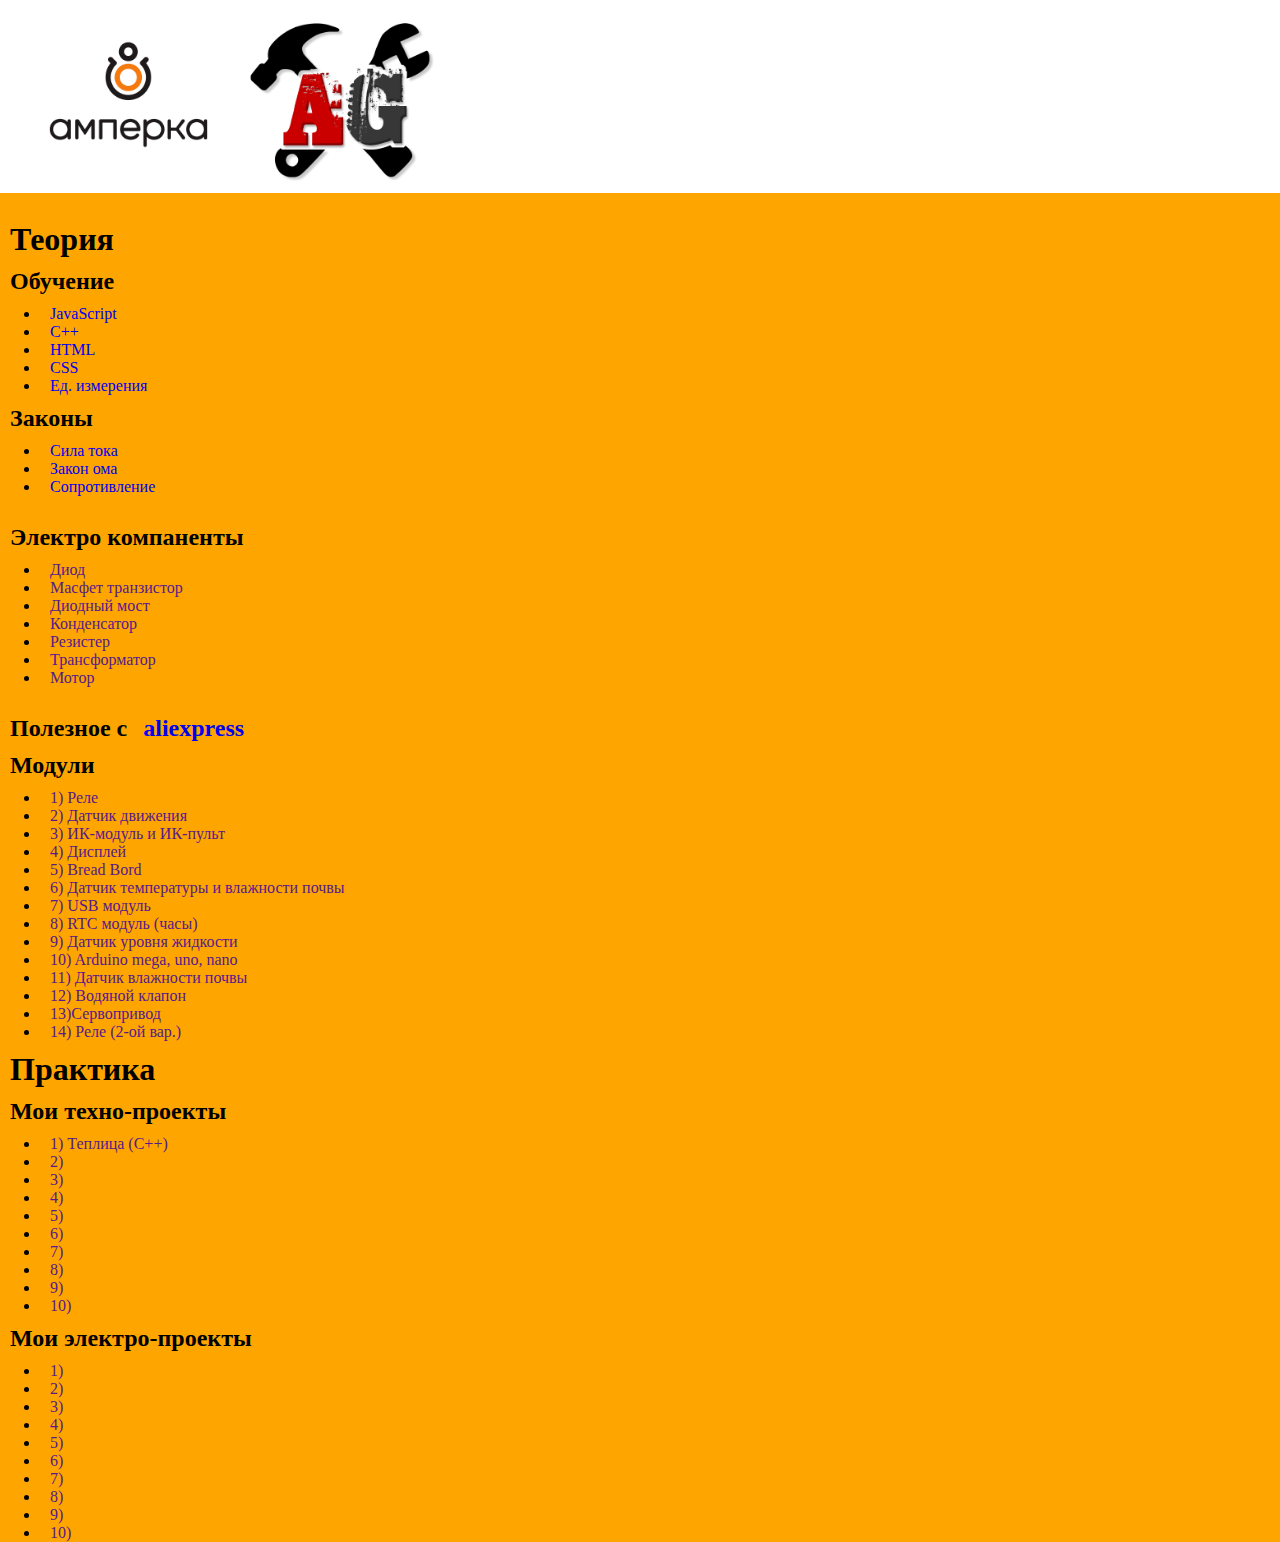
==== index.html @ 91a314d5 "Редактированы файлы" ====
<!DOCTYPE html>
<html lang="en">
<head>
	<link rel="stylesheet" href="css/img.css">
	<link rel="stylesheet" href="css/body.css">
	<link rel="stylesheet" href="css/text.css">
	<link rel="stylesheet" href="css/main.css">
	<meta charset="UTF-8">
	<title>Vasily X</title>
</head>
<body>
	<div class="topnav">
		<a href="https://m.youtube.com/channel/UCVDLIA8C13oBdzcidKrHocA/playlists"> <img src="" alt=""> </a> <!--Мой логотип-->

		<a href="https://amperka.ru/">  <img src="photo/Amperka1.png" alt="Amperka">  </a> <!--Лого. амперки-->

		<a href="https://alexgyver.ru/">  <img src="photo/AlexGyver1.png" alt="AlexGyver">  </a> <!--Лого. AG-->
	</div>
	


	<img src="" alt=""> <!--Теория-->
	<h1>Теория</h1>


	<h2>Обучение</h2>
	<ul>
		<li> <a href="html/Обучение/JavaScript/JavaScript.html">JavaScript</a> </li>
		<li> <a href="html/Обучение/C++/C++.html">C++</a> </li>
		<li> <a href="html/Обучение/HTML/HTML.html">HTML</a> </li>
		<li> <a href="html/Обучение/CSS/CSS.html">CSS</a> </li>
		<li> <a href="html/Обучение/Ед. измерения/Ед. измерения.html">Ед. измерения</a> </li>
	</ul>



	<h2>Законы</h2>
	<ul>
		<li> <a href="html/Законы/Сила тока/Сила тока.html">Сила тока</a> </li>
		<li> <a href="html/Законы/Закон ома/Закон ома.html">Закон ома</a> </li>
		<li> <a href="html/Законы/Сопротивление/Сопротивление.html">Сопротивление</a> </li>
		<a href=""></a>
		<a href=""></a>
		<a href=""></a>
		<a href=""></a>
		<a href=""></a>
		<a href=""></a>
		<a href=""></a>
	</ul>



	<h2>Электро компаненты</h2>
	<ul>
		<li> <a href="">Диод</a> </li>
		<li> <a href="">Масфет транзистор</a> </li>
		<li> <a href="">Диодный мост</a> </li>
		<li> <a href="">Конденсатор</a> </li>
		<li> <a href="">Резистер</a> </li>
		<li> <a href="">Трансформатор</a> </li>
		<li> <a href="">Мотор</a> </li>
		<a href=""></a>
	</ul>



	<h2>Полезное с <a href="https://aliexpress.com">aliexpress</a></h2>

	<h2>Модули</h2>
	<ul>
		<li> <a href=""> 1) Реле </a> </li>
		<li> <a href=""> 2) Датчик движения </a> </li>
		<li> <a href=""> 3) ИК-модуль и ИК-пульт </a> </li>
		<li> <a href=""> 4) Дисплей </a> </li>
		<li> <a href=""> 5) Bread Bord </a> </li>
		<li> <a href=""> 6) Датчик температуры и влажности почвы </a> </li>
		<li> <a href=""> 7) USB модуль </a> </li>
		<li> <a href=""> 8) RTC модуль (часы) </a> </li>
		<li> <a href=""> 9) Датчик уровня жидкости </a> </li>
		<li> <a href=""> 10) Arduino mega, uno, nano </a> </li>
		<li> <a href=""> 11) Датчик влажности почвы </a> </li>
		<li> <a href=""> 12) Водяной клапон </a> </li>
		<li> <a href=""> 13)Сервопривод </a> </li>
		<li> <a href=""> 14) Реле (2-ой вар.) </a> </li>
	</ul>


	<h1>Практика</h1>


	<h2>Мои техно-проекты</h2>
	<ul>
		<li> <a href=""> 1) Теплица (C++)</a> </li>
		<li> <a href=""> 2) </a> </li>
		<li> <a href=""> 3) </a> </li>
		<li> <a href=""> 4) </a> </li>
		<li> <a href=""> 5) </a> </li>
		<li> <a href=""> 6) </a> </li>
		<li> <a href=""> 7) </a> </li>
		<li> <a href=""> 8) </a> </li>
		<li> <a href=""> 9) </a> </li>
		<li> <a href=""> 10) </a> </li>
	</ul>



	<h2>Мои электро-проекты</h2>
	<ul>
		<li> <a href=""> 1) </a> </li>
		<li> <a href=""> 2) </a> </li>
		<li> <a href=""> 3) </a> </li>
		<li> <a href=""> 4) </a> </li>
		<li> <a href=""> 5) </a> </li>
		<li> <a href=""> 6) </a> </li>
		<li> <a href=""> 7) </a> </li>
		<li> <a href=""> 8) </a> </li>
		<li> <a href=""> 9) </a> </li>
		<li> <a href=""> 10) </a> </li>
	</ul>

</body>
</html>
---- css/img.css ----
* {
	margin: 0;
	
}

img {
width: 5cm;
height: auto;
}

.topnav {
	background-color: white;
	margin: 0;
}
---- css/body.css ----
body {
	background-color: orange;
}
---- css/text.css ----
h1, h2, p, a {
	margin: 10px;
}

p {
	font-size: 25px;
}

a {
	text-decoration: none;
}
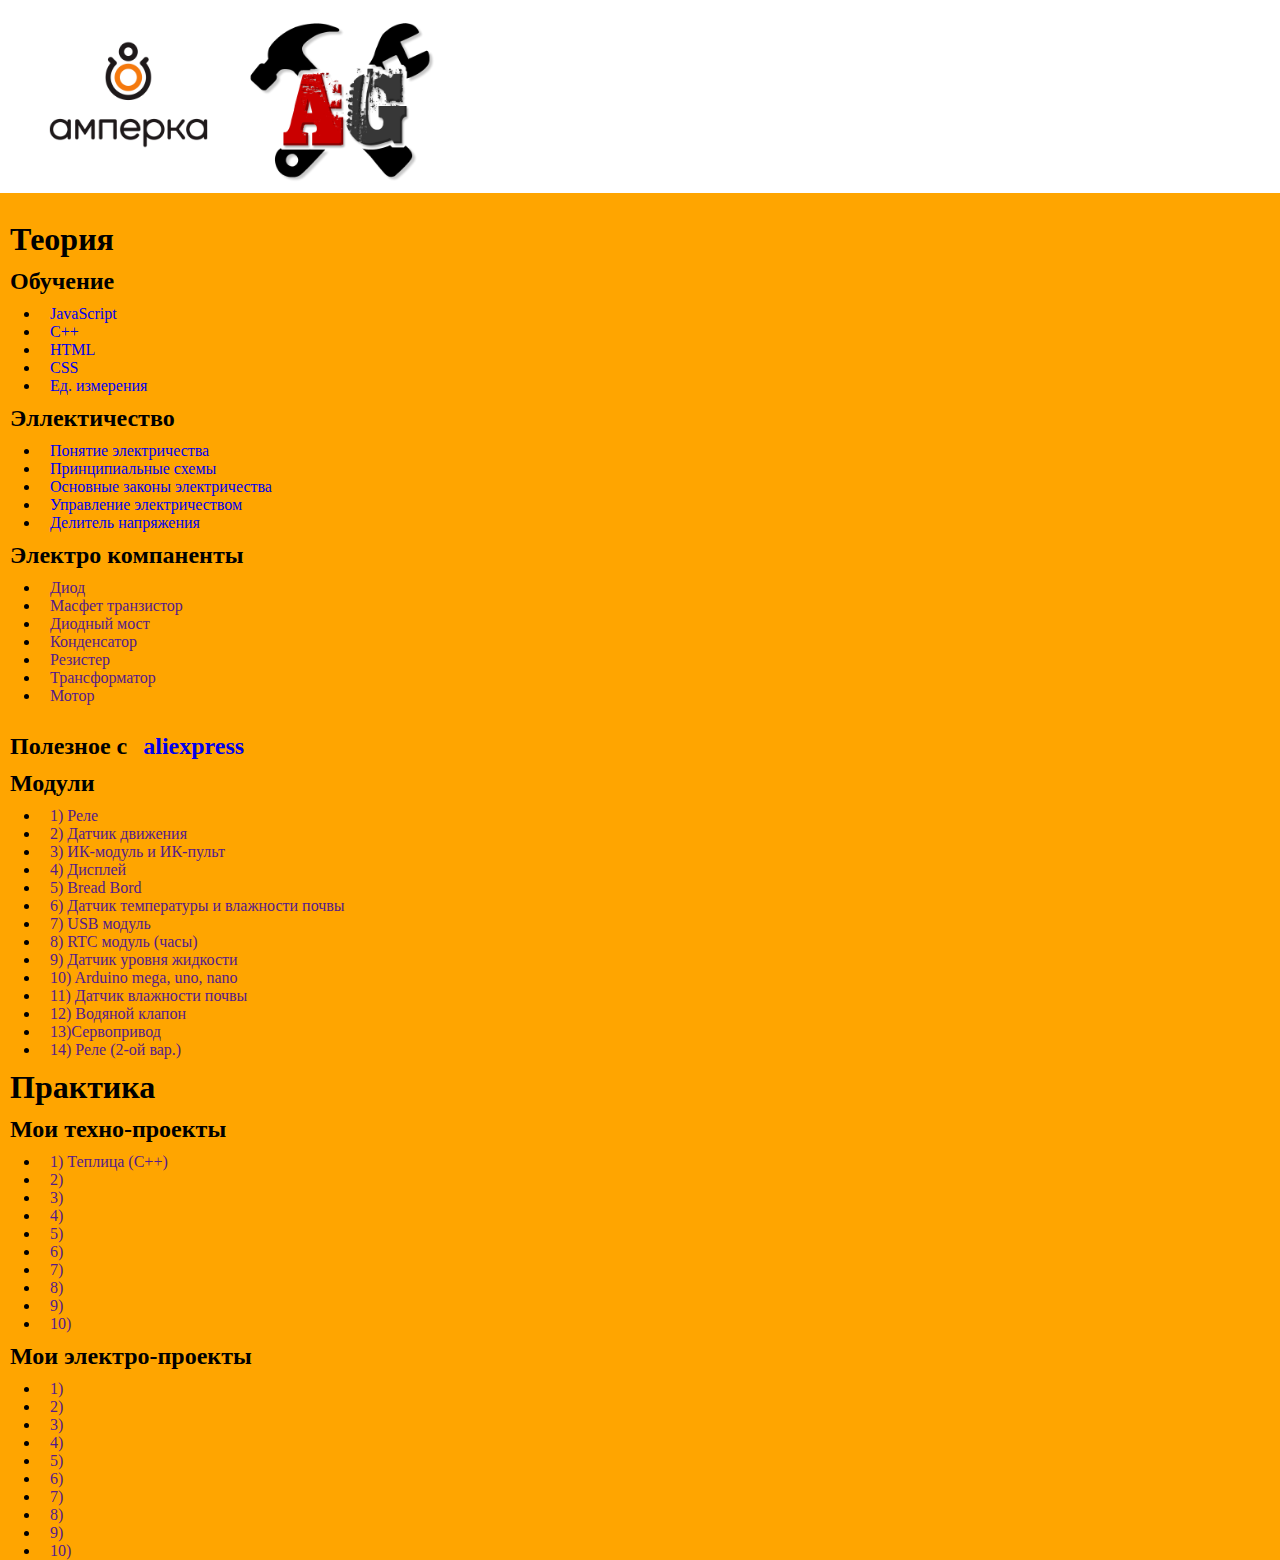
==== commit 1e500925: "Редактированы файлы" ====
--- a/index.html
+++ b/index.html
@@ -34,18 +34,13 @@
 
 
 
-	<h2>Законы</h2>
+	<h2>Эллектичество</h2>
 	<ul>
-		<li> <a href="html/Законы/Сила тока/Сила тока.html">Сила тока</a> </li>
-		<li> <a href="html/Законы/Закон ома/Закон ома.html">Закон ома</a> </li>
-		<li> <a href="html/Законы/Сопротивление/Сопротивление.html">Сопротивление</a> </li>
-		<a href=""></a>
-		<a href=""></a>
-		<a href=""></a>
-		<a href=""></a>
-		<a href=""></a>
-		<a href=""></a>
-		<a href=""></a>
+		<li> <a href="http://wiki.amperka.ru/%D0%BA%D0%BE%D0%BD%D1%81%D0%BF%D0%B5%D0%BA%D1%82-arduino:%D0%BF%D0%BE%D0%BD%D1%8F%D1%82%D0%B8%D0%B5-%D1%8D%D0%BB%D0%B5%D0%BA%D1%82%D1%80%D0%B8%D1%87%D0%B5%D1%81%D1%82%D0%B2%D0%B0">Понятие электричества</a> </li>
+		<li> <a href="http://wiki.amperka.ru/%D0%BA%D0%BE%D0%BD%D1%81%D0%BF%D0%B5%D0%BA%D1%82-arduino:%D0%BF%D1%80%D0%B8%D0%BD%D1%86%D0%B8%D0%BF%D0%B8%D0%B0%D0%BB%D1%8C%D0%BD%D1%8B%D0%B5-%D1%81%D1%85%D0%B5%D0%BC%D1%8B">Принципиальные схемы</a> </li>
+		<li> <a href="http://wiki.amperka.ru/%D0%BA%D0%BE%D0%BD%D1%81%D0%BF%D0%B5%D0%BA%D1%82-arduino:%D0%BE%D1%81%D0%BD%D0%BE%D0%B2%D0%BD%D1%8B%D0%B5-%D0%B7%D0%B0%D0%BA%D0%BE%D0%BD%D1%8B-%D1%8D%D0%BB%D0%B5%D0%BA%D1%82%D1%80%D0%B8%D1%87%D0%B5%D1%81%D1%82%D0%B2%D0%B0">Основные законы электричества</a> </li>
+		<li> <a href="http://wiki.amperka.ru/%D0%BA%D0%BE%D0%BD%D1%81%D0%BF%D0%B5%D0%BA%D1%82-arduino:%D1%83%D0%BF%D1%80%D0%B0%D0%B2%D0%BB%D0%B5%D0%BD%D0%B8%D0%B5-%D1%8D%D0%BB%D0%B5%D0%BA%D1%82%D1%80%D0%B8%D1%87%D0%B5%D1%81%D1%82%D0%B2%D0%BE%D0%BC">Управление электричеством</a> </li>
+		<li> <a href="http://wiki.amperka.ru/%D0%BA%D0%BE%D0%BD%D1%81%D0%BF%D0%B5%D0%BA%D1%82-arduino:%D0%B4%D0%B5%D0%BB%D0%B8%D1%82%D0%B5%D0%BB%D1%8C-%D0%BD%D0%B0%D0%BF%D1%80%D1%8F%D0%B6%D0%B5%D0%BD%D0%B8%D1%8F">Делитель напряжения</a> </li>
 	</ul>
 
 
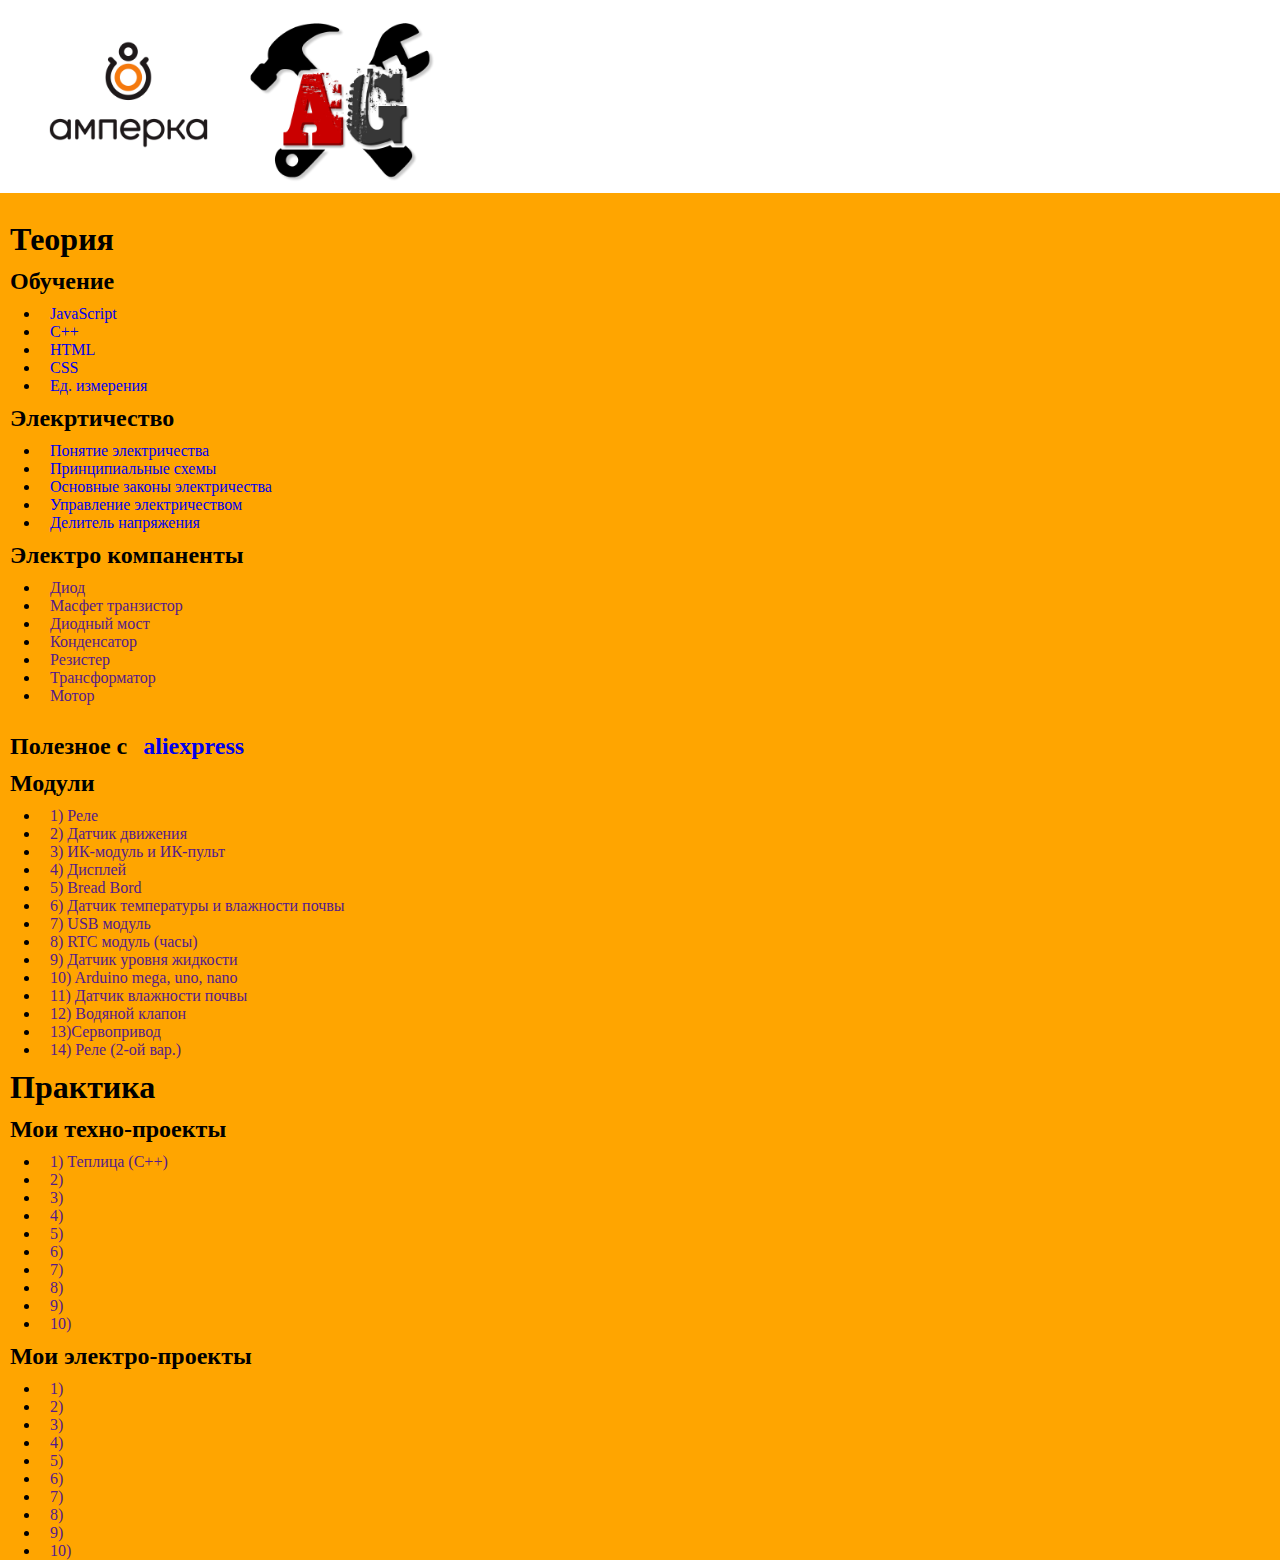
==== commit 1619d292: "Редактированы файлы" ====
--- a/index.html
+++ b/index.html
@@ -34,7 +34,7 @@
 
 
 
-	<h2>Эллектичество</h2>
+	<h2>Элекртичество</h2>
 	<ul>
 		<li> <a href="http://wiki.amperka.ru/%D0%BA%D0%BE%D0%BD%D1%81%D0%BF%D0%B5%D0%BA%D1%82-arduino:%D0%BF%D0%BE%D0%BD%D1%8F%D1%82%D0%B8%D0%B5-%D1%8D%D0%BB%D0%B5%D0%BA%D1%82%D1%80%D0%B8%D1%87%D0%B5%D1%81%D1%82%D0%B2%D0%B0">Понятие электричества</a> </li>
 		<li> <a href="http://wiki.amperka.ru/%D0%BA%D0%BE%D0%BD%D1%81%D0%BF%D0%B5%D0%BA%D1%82-arduino:%D0%BF%D1%80%D0%B8%D0%BD%D1%86%D0%B8%D0%BF%D0%B8%D0%B0%D0%BB%D1%8C%D0%BD%D1%8B%D0%B5-%D1%81%D1%85%D0%B5%D0%BC%D1%8B">Принципиальные схемы</a> </li>
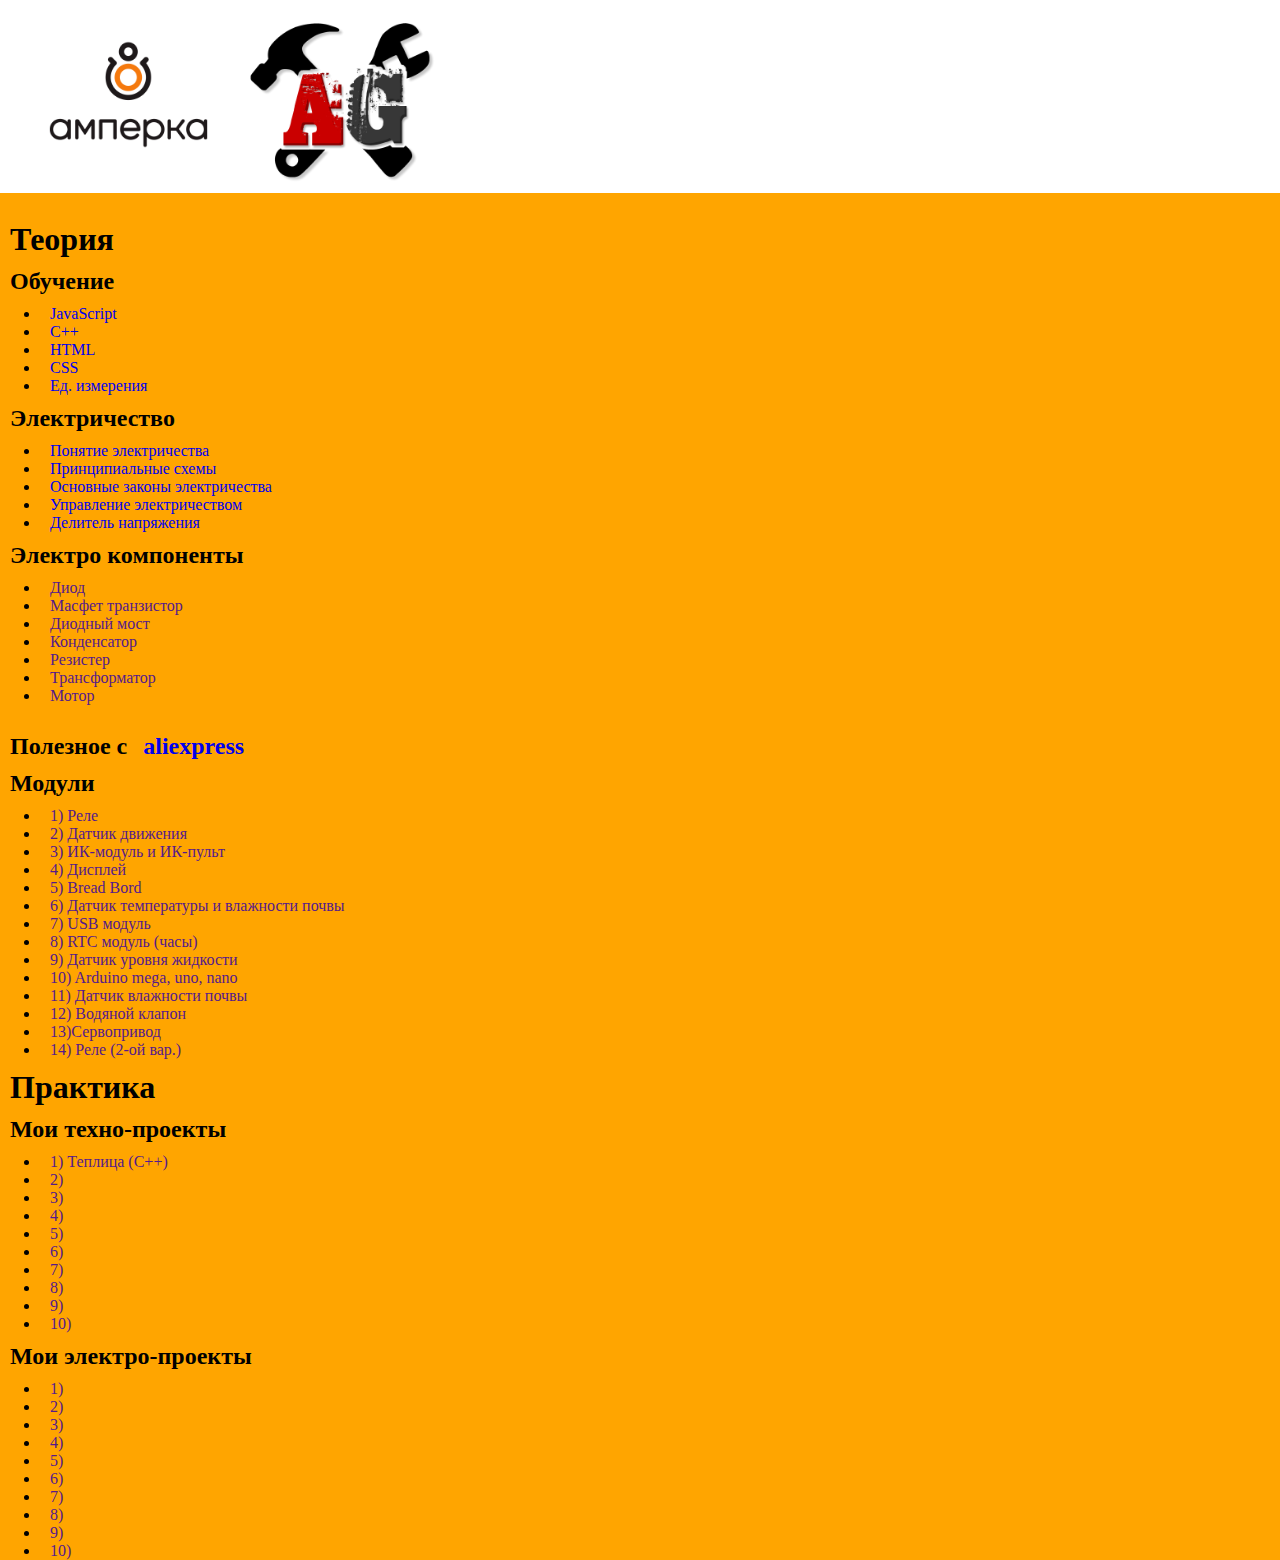
==== commit e47230d1: "Редактированы файлы" ====
--- a/index.html
+++ b/index.html
@@ -34,7 +34,7 @@
 
 
 
-	<h2>Элекртичество</h2>
+	<h2>Электричество</h2>
 	<ul>
 		<li> <a href="http://wiki.amperka.ru/%D0%BA%D0%BE%D0%BD%D1%81%D0%BF%D0%B5%D0%BA%D1%82-arduino:%D0%BF%D0%BE%D0%BD%D1%8F%D1%82%D0%B8%D0%B5-%D1%8D%D0%BB%D0%B5%D0%BA%D1%82%D1%80%D0%B8%D1%87%D0%B5%D1%81%D1%82%D0%B2%D0%B0">Понятие электричества</a> </li>
 		<li> <a href="http://wiki.amperka.ru/%D0%BA%D0%BE%D0%BD%D1%81%D0%BF%D0%B5%D0%BA%D1%82-arduino:%D0%BF%D1%80%D0%B8%D0%BD%D1%86%D0%B8%D0%BF%D0%B8%D0%B0%D0%BB%D1%8C%D0%BD%D1%8B%D0%B5-%D1%81%D1%85%D0%B5%D0%BC%D1%8B">Принципиальные схемы</a> </li>
@@ -45,7 +45,7 @@
 
 
 
-	<h2>Электро компаненты</h2>
+	<h2>Электро компоненты</h2>
 	<ul>
 		<li> <a href="">Диод</a> </li>
 		<li> <a href="">Масфет транзистор</a> </li>
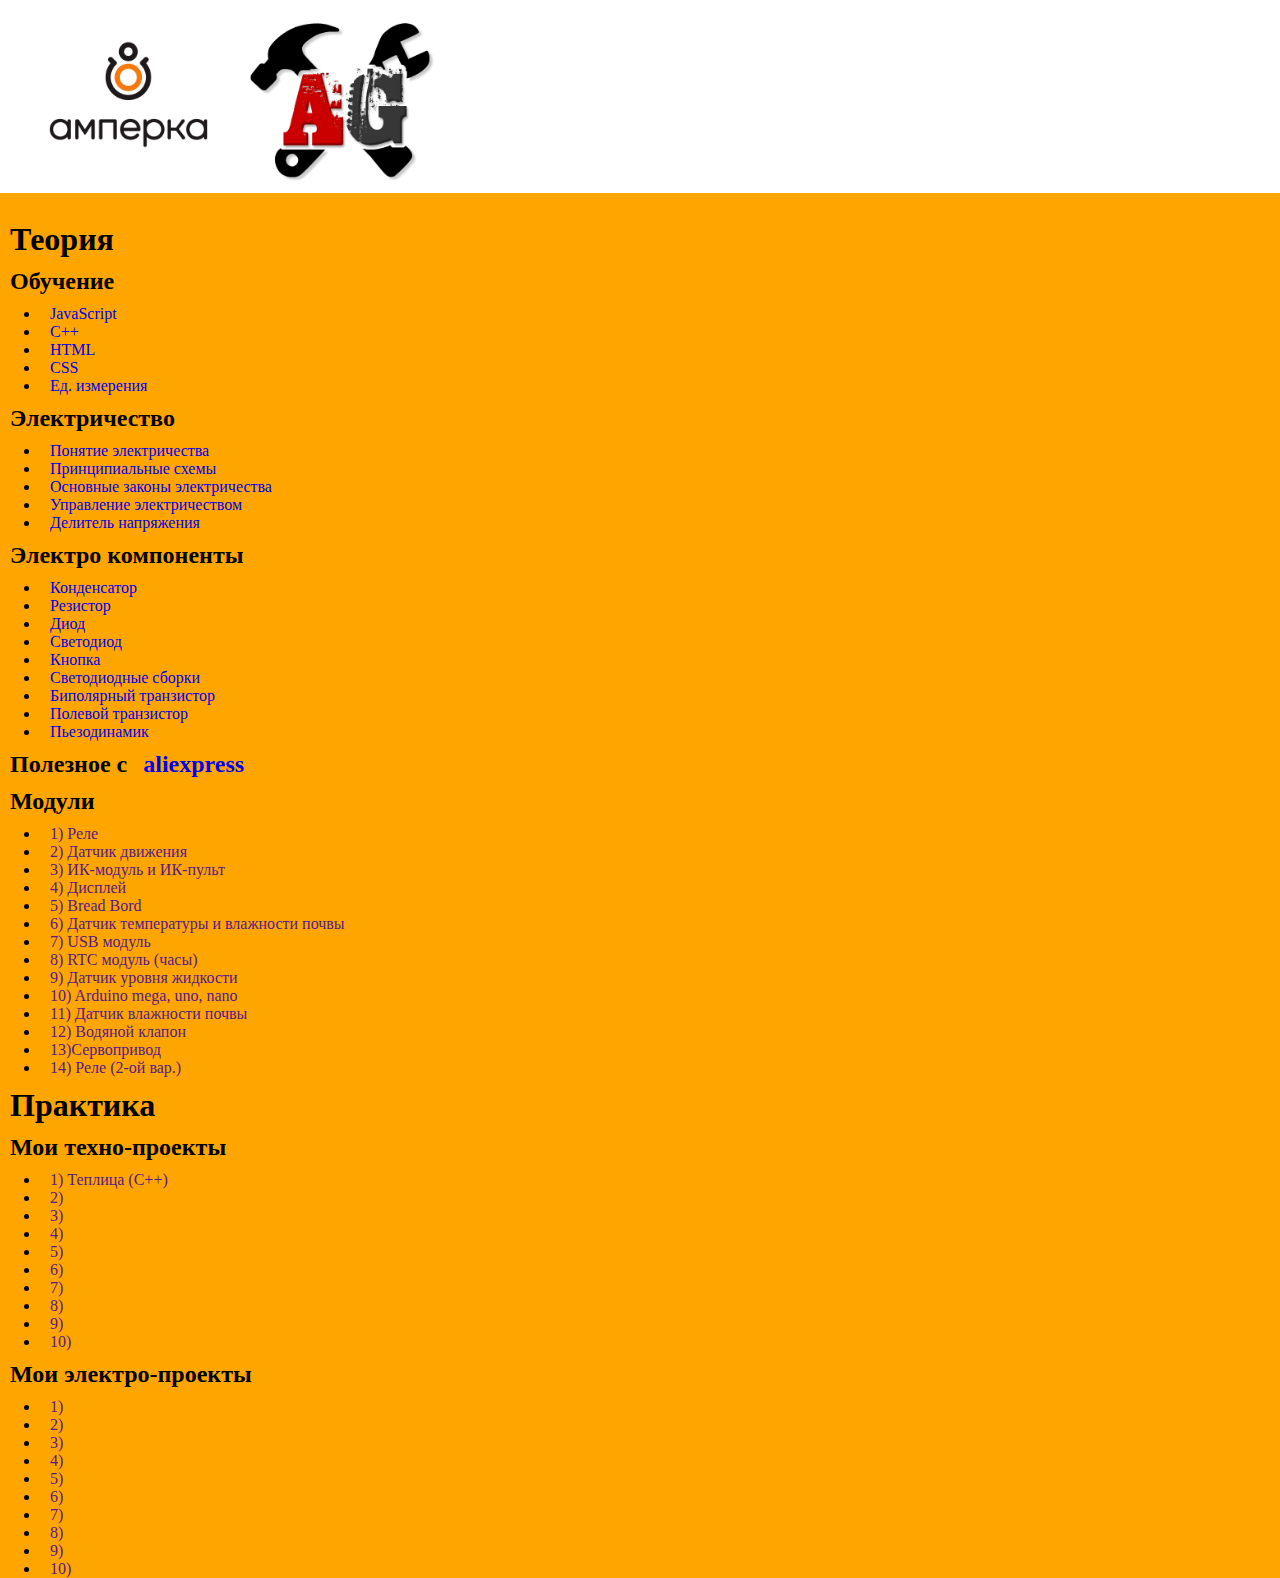
==== commit 120c6235: "Редактированы файлы" ====
--- a/index.html
+++ b/index.html
@@ -47,14 +47,16 @@
 
 	<h2>Электро компоненты</h2>
 	<ul>
-		<li> <a href="">Диод</a> </li>
-		<li> <a href="">Масфет транзистор</a> </li>
-		<li> <a href="">Диодный мост</a> </li>
-		<li> <a href="">Конденсатор</a> </li>
-		<li> <a href="">Резистер</a> </li>
-		<li> <a href="">Трансформатор</a> </li>
-		<li> <a href="">Мотор</a> </li>
-		<a href=""></a>
+		<li> <a href="http://wiki.amperka.ru/%D0%BA%D0%BE%D0%BD%D1%81%D0%BF%D0%B5%D0%BA%D1%82-arduino:%D0%BA%D0%BE%D0%BD%D0%B4%D0%B5%D0%BD%D1%81%D0%B0%D1%82%D0%BE%D1%80">Конденсатор</a> </li>
+		<li> <a href="http://wiki.amperka.ru/%D0%BA%D0%BE%D0%BD%D1%81%D0%BF%D0%B5%D0%BA%D1%82-arduino:%D1%80%D0%B5%D0%B7%D0%B8%D1%81%D1%82%D0%BE%D1%80">Резистор</a> </li>
+		<li> <a href="http://wiki.amperka.ru/%D0%BA%D0%BE%D0%BD%D1%81%D0%BF%D0%B5%D0%BA%D1%82-arduino:%D0%B4%D0%B8%D0%BE%D0%B4">Диод</a> </li>
+		<li> <a href="http://wiki.amperka.ru/%D0%BA%D0%BE%D0%BD%D1%81%D0%BF%D0%B5%D0%BA%D1%82-arduino:%D1%81%D0%B2%D0%B5%D1%82%D0%BE%D0%B4%D0%B8%D0%BE%D0%B4">Светодиод</a> </li>
+		<li> <a href="http://wiki.amperka.ru/%D0%BA%D0%BE%D0%BD%D1%81%D0%BF%D0%B5%D0%BA%D1%82-arduino:%D0%BA%D0%BD%D0%BE%D0%BF%D0%BA%D0%B0">Кнопка</a> </li>
+		<li> <a href="http://wiki.amperka.ru/%D0%BA%D0%BE%D0%BD%D1%81%D0%BF%D0%B5%D0%BA%D1%82-arduino:%D1%81%D0%B2%D0%B5%D1%82%D0%BE%D0%B4%D0%B8%D0%BE%D0%B4%D0%BD%D1%8B%D0%B5-%D1%81%D0%B1%D0%BE%D1%80%D0%BA%D0%B8">Светодиодные сборки</a> </li>
+		<li> <a href="http://wiki.amperka.ru/%D0%BA%D0%BE%D0%BD%D1%81%D0%BF%D0%B5%D0%BA%D1%82-arduino:%D0%B1%D0%B8%D0%BF%D0%BE%D0%BB%D1%8F%D1%80%D0%BD%D1%8B%D0%B9-%D1%82%D1%80%D0%B0%D0%BD%D0%B7%D0%B8%D1%81%D1%82%D0%BE%D1%80">Биполярный транзистор</a> </li>
+		<li> <a href="http://wiki.amperka.ru/%D0%BA%D0%BE%D0%BD%D1%81%D0%BF%D0%B5%D0%BA%D1%82-arduino:%D0%BF%D0%BE%D0%BB%D0%B5%D0%B2%D0%BE%D0%B9-%D1%82%D1%80%D0%B0%D0%BD%D0%B7%D0%B8%D1%81%D1%82%D0%BE%D1%80">Полевой транзистор</a> </li>
+		<li> <a href="http://wiki.amperka.ru/%D0%BA%D0%BE%D0%BD%D1%81%D0%BF%D0%B5%D0%BA%D1%82-arduino:%D0%BF%D1%8C%D0%B5%D0%B7%D0%BE%D0%B4%D0%B8%D0%BD%D0%B0%D0%BC%D0%B8%D0%BA">Пьезодинамик</a> </li>
+
 	</ul>
 
 
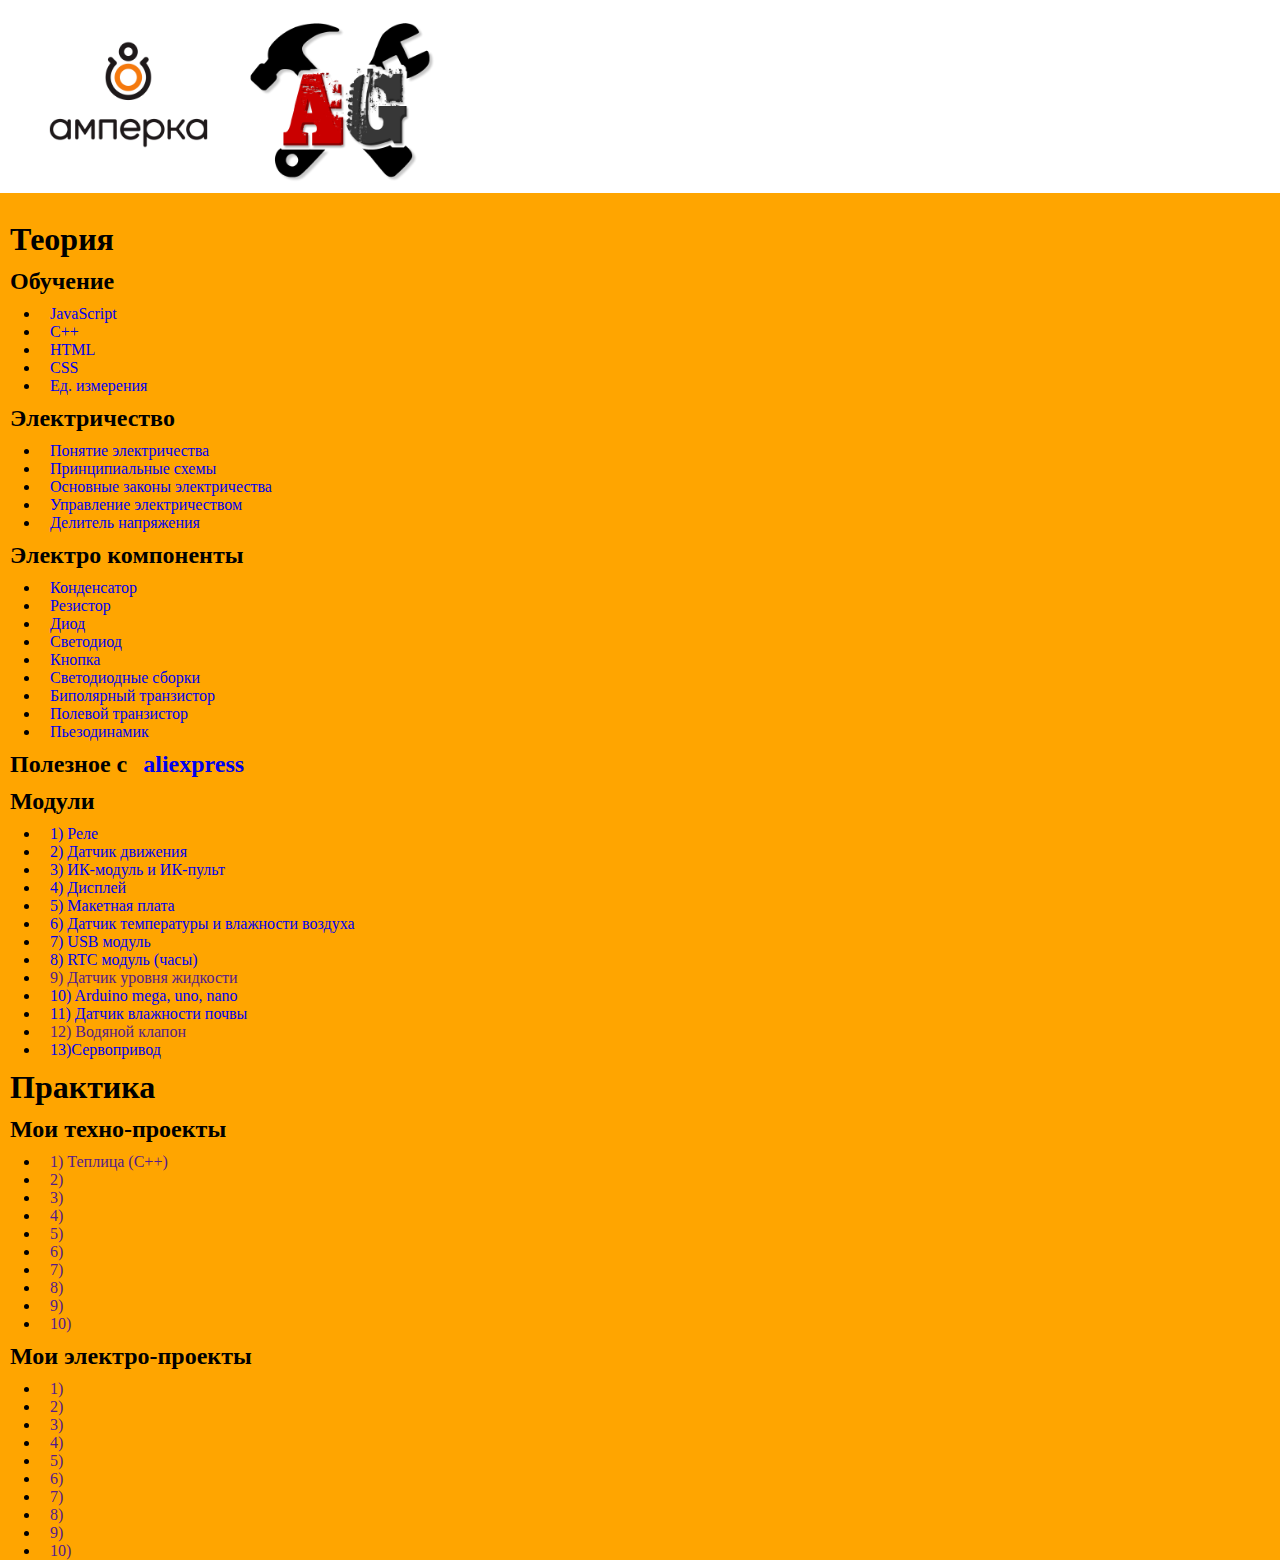
==== commit 86a7783a: "Редактированы файлы" ====
--- a/index.html
+++ b/index.html
@@ -21,6 +21,7 @@
 
 	<img src="" alt=""> <!--Теория-->
 	<h1>Теория</h1>
+
 
 
 	<h2>Обучение</h2>
@@ -65,20 +66,19 @@
 
 	<h2>Модули</h2>
 	<ul>
-		<li> <a href=""> 1) Реле </a> </li>
-		<li> <a href=""> 2) Датчик движения </a> </li>
-		<li> <a href=""> 3) ИК-модуль и ИК-пульт </a> </li>
-		<li> <a href=""> 4) Дисплей </a> </li>
-		<li> <a href=""> 5) Bread Bord </a> </li>
-		<li> <a href=""> 6) Датчик температуры и влажности почвы </a> </li>
-		<li> <a href=""> 7) USB модуль </a> </li>
-		<li> <a href=""> 8) RTC модуль (часы) </a> </li>
+		<li> <a href="https://ru.aliexpress.com/item/1-2-4-8-DC-5/32905958885.html?spm=a2g0v.search0104.3.2.76963113XydWuh&ws_ab_test=searchweb0_0%2Csearchweb201602_6_10065_10068_10890_319_10546_317_10548_10696_453_10084_454_10083_10618_10307_537_536_10059_10884_10887_321_322_10915_10103_10910%2Csearchweb201603_52%2CppcSwitch_0&algo_pvid=224d5bb7-e9e8-43cc-bfa0-8d8c0201f881&algo_expid=224d5bb7-e9e8-43cc-bfa0-8d8c0201f881-0"> 1) Реле </a> </li>
+		<li> <a href="https://ru.aliexpress.com/item/10pcs-bag-HC-SR501-human-infrared-sensor-module-containing-the-lens-infrared-sensor-imported-probe/32570393531.html?spm=a2g0v.search0104.3.26.1f7f3044WPBn1k&ws_ab_test=searchweb0_0,searchweb201602_6_10065_10068_10890_319_10546_317_10548_10696_453_10084_454_10083_10618_10307_537_536_10059_10884_10887_321_322_10915_10103_10910,searchweb201603_52,ppcSwitch_0&algo_expid=51ebb96f-304a-443c-a123-c80eeb6cf650-3&algo_pvid=51ebb96f-304a-443c-a123-c80eeb6cf650"> 2) Датчик движения </a> </li>
+		<li> <a href="https://ru.aliexpress.com/wholesale?catId=0&initiative_id=SB_20190519090730&SearchText=%D0%98%D0%9A-%D0%BC%D0%BE%D0%B4%D1%83%D0%BB%D1%8C+%D0%B8+%D0%98%D0%9A-%D0%BF%D1%83%D0%BB%D1%8C%D1%82+%D0%B0%D1%80%D0%B4%D1%83%D0%B8%D0%BD%D0%BE"> 3) ИК-модуль и ИК-пульт </a> </li>
+		<li> <a href="https://ru.aliexpress.com/wholesale?catId=0&initiative_id=SB_20190519090825&SearchText=%D0%94%D0%B8%D1%81%D0%BF%D0%BB%D0%B5%D0%B9+%D0%B0%D1%80%D0%B4%D1%83%D0%B8%D0%BD%D0%BE"> 4) Дисплей </a> </li>
+		<li> <a href="https://ru.aliexpress.com/wholesale?initiative_id=SC_20190519100631&SearchText=bread+%D0%B1%D0%BE%D1%80%D0%B4+%D0%B0%D1%80%D0%B4%D1%83%D0%B8%D0%BD%D0%BE&g=y&spellcheckPrompt=1&misspellText=Bread+Bord+%D0%B0%D1%80%D0%B4%D1%83%D0%B8%D0%BD%D0%BE"> 5) Макетная плата </a> </li>
+		<li> <a href="https://ru.aliexpress.com/item/DHT11-DHT22-AM2302B-AM2301-AM2320/32901733917.html?spm=a2g0v.search0104.3.11.2053f7bfsMVZ4S&ws_ab_test=searchweb0_0%2Csearchweb201602_6_10065_10068_10890_319_10546_317_10548_10696_453_10084_454_10083_10618_10307_537_536_10059_10884_10887_321_322_10915_10103_10910%2Csearchweb201603_52%2CppcSwitch_0&algo_pvid=3e4fee18-d6fa-423e-bdf2-f412159df1e6&algo_expid=3e4fee18-d6fa-423e-bdf2-f412159df1e6-1"> 6) Датчик температуры и влажности воздуха </a> </li>
+		<li> <a href="https://ru.aliexpress.com/item/10-USB-DIP-2-54/32847657211.html?spm=a2g0v.search0104.3.125.5f167c9fP0ZWXk&ws_ab_test=searchweb0_0%2Csearchweb201602_6_10065_10068_10890_319_10546_317_10548_10696_453_10084_454_10083_10618_10307_537_536_10059_10884_10887_321_322_10915_10103_10910%2Csearchweb201603_52%2CppcSwitch_0&algo_pvid=dafc701e-945a-4f42-8d83-86abf39dce39&algo_expid=dafc701e-945a-4f42-8d83-86abf39dce39-19"> 7) USB модуль </a> </li>
+		<li> <a href="https://ru.aliexpress.com/item/Module-DS1302-real-time-clock-module-NO-battery-CR2032-for-in-stock/32832255028.html?spm=a2g0v.search0104.3.16.15f1168b6IgWhD&ws_ab_test=searchweb0_0,searchweb201602_6_10065_10068_10890_319_10546_317_10548_10696_453_10084_454_10083_10618_10307_537_536_10059_10884_10887_321_322_10915_10103_10910,searchweb201603_52,ppcSwitch_0&algo_expid=595c275c-9447-4940-9cf3-7468d4629b4f-2&algo_pvid=595c275c-9447-4940-9cf3-7468d4629b4f"> 8) RTC модуль (часы) </a> </li>
 		<li> <a href=""> 9) Датчик уровня жидкости </a> </li>
-		<li> <a href=""> 10) Arduino mega, uno, nano </a> </li>
-		<li> <a href=""> 11) Датчик влажности почвы </a> </li>
+		<li> <a href="https://ru.aliexpress.com/wholesale?catId=0&initiative_id=SB_20190519091852&SearchText=%D0%B0%D1%80%D0%B4%D1%83%D0%B8%D0%BD%D0%BE+%D1%83%D0%BD%D0%BE%2C+%D0%BD%D0%B0%D0%BD%D0%BE%2C+%D0%BC%D0%B5%D0%B3%D0%B0"> 10) Arduino mega, uno, nano </a> </li>
+		<li> <a href="https://ru.aliexpress.com/item/Free-Shipping-Soil-Hygrometer-Humidity-Detection-Module-Moisture-Water-Sensor-Soil-moisture-for-Arduino/32704803481.html?spm=a2g0v.search0104.3.2.58174a34wEHzQQ&ws_ab_test=searchweb0_0,searchweb201602_6_10065_10068_10890_319_10546_317_10548_10696_453_10084_454_10083_10618_10307_537_536_10059_10884_10887_321_322_10915_10103_10910,searchweb201603_52,ppcSwitch_0&algo_expid=053dc0f2-ca32-4142-b1d7-67f0a627fe6c-0&algo_pvid=053dc0f2-ca32-4142-b1d7-67f0a627fe6c"> 11) Датчик влажности почвы </a> </li>
 		<li> <a href=""> 12) Водяной клапон </a> </li>
-		<li> <a href=""> 13)Сервопривод </a> </li>
-		<li> <a href=""> 14) Реле (2-ой вар.) </a> </li>
+		<li> <a href="https://ru.aliexpress.com/wholesale?catId=0&initiative_id=SB_20190519092109&SearchText=%D0%A1%D0%B5%D1%80%D0%B2%D0%BE%D0%BF%D1%80%D0%B8%D0%B2%D0%BE%D0%B4+%D0%B0%D1%80%D0%B4%D1%83%D0%B8%D0%BD%D0%BE"> 13)Сервопривод </a> </li>
 	</ul>
 
 
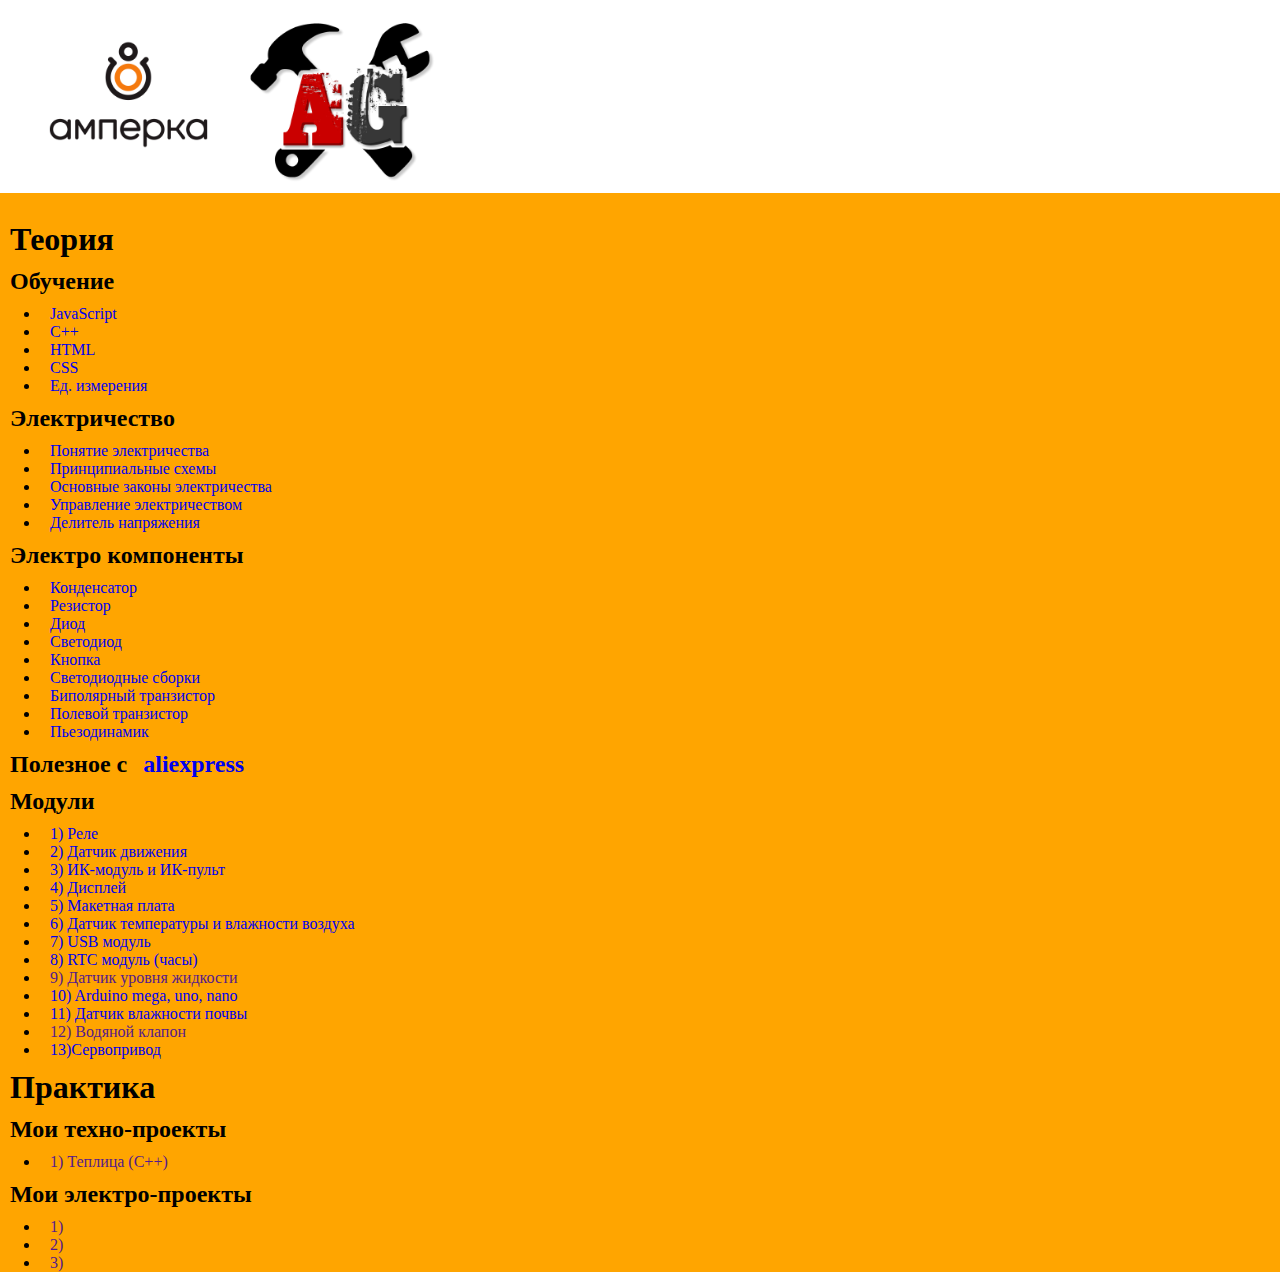
==== commit 74fad453: "Редактированы файлы" ====
--- a/index.html
+++ b/index.html
@@ -88,15 +88,6 @@
 	<h2>Мои техно-проекты</h2>
 	<ul>
 		<li> <a href=""> 1) Теплица (C++)</a> </li>
-		<li> <a href=""> 2) </a> </li>
-		<li> <a href=""> 3) </a> </li>
-		<li> <a href=""> 4) </a> </li>
-		<li> <a href=""> 5) </a> </li>
-		<li> <a href=""> 6) </a> </li>
-		<li> <a href=""> 7) </a> </li>
-		<li> <a href=""> 8) </a> </li>
-		<li> <a href=""> 9) </a> </li>
-		<li> <a href=""> 10) </a> </li>
 	</ul>
 
 
@@ -106,13 +97,6 @@
 		<li> <a href=""> 1) </a> </li>
 		<li> <a href=""> 2) </a> </li>
 		<li> <a href=""> 3) </a> </li>
-		<li> <a href=""> 4) </a> </li>
-		<li> <a href=""> 5) </a> </li>
-		<li> <a href=""> 6) </a> </li>
-		<li> <a href=""> 7) </a> </li>
-		<li> <a href=""> 8) </a> </li>
-		<li> <a href=""> 9) </a> </li>
-		<li> <a href=""> 10) </a> </li>
 	</ul>
 
 </body>
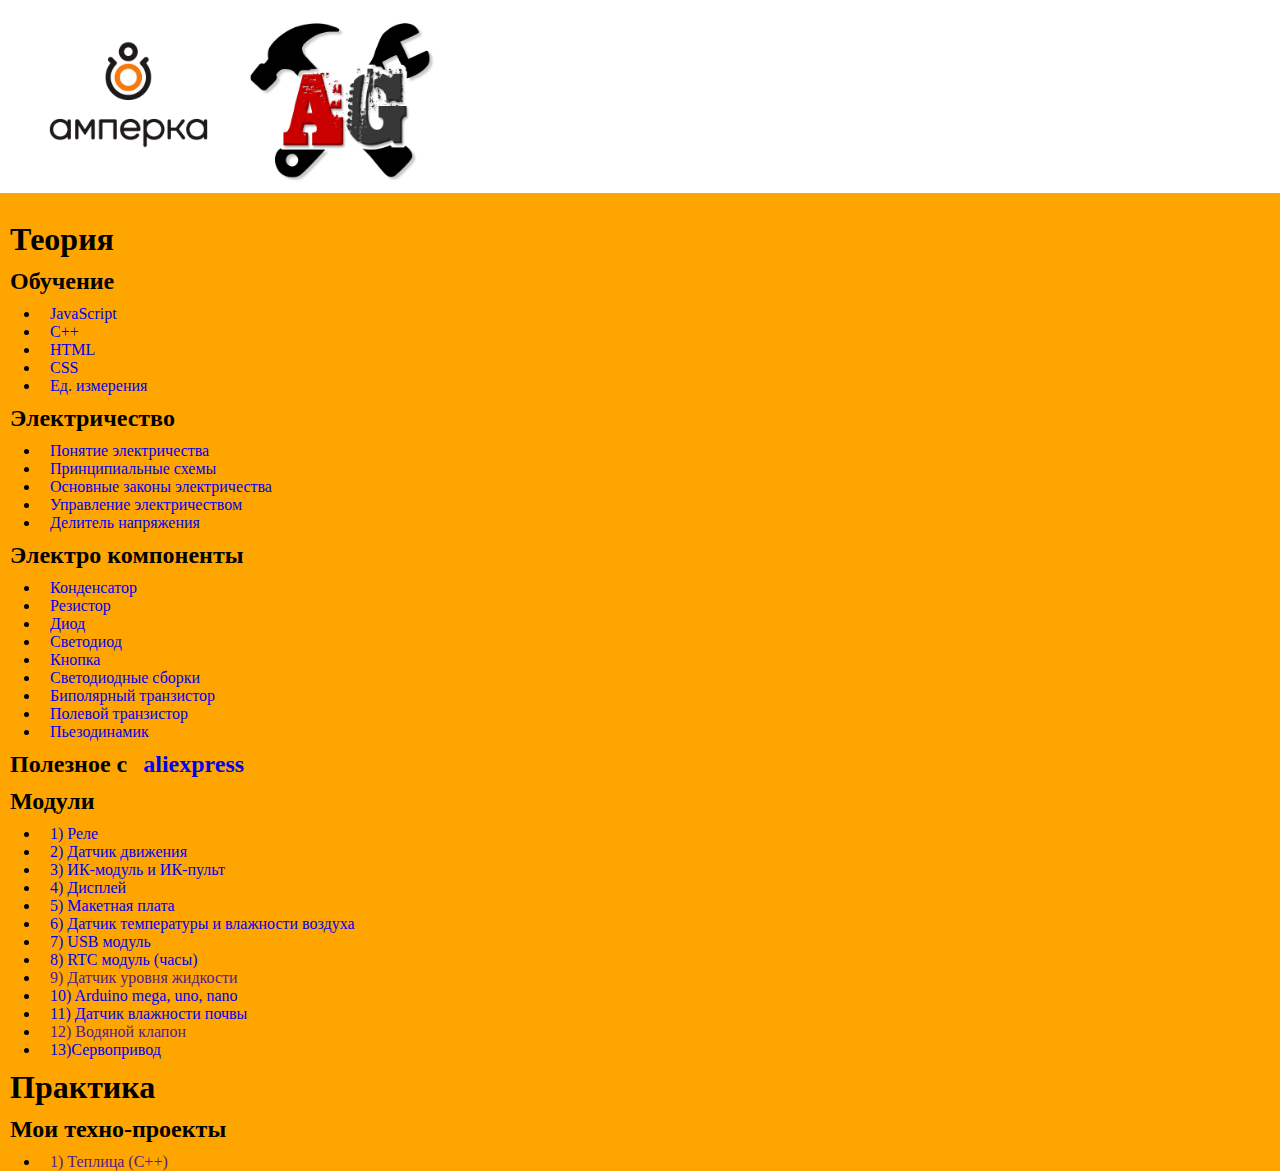
==== commit aa4db45c: "Редактированы файлы" ====
--- a/index.html
+++ b/index.html
@@ -90,14 +90,5 @@
 		<li> <a href=""> 1) Теплица (C++)</a> </li>
 	</ul>
 
-
-
-	<h2>Мои электро-проекты</h2>
-	<ul>
-		<li> <a href=""> 1) </a> </li>
-		<li> <a href=""> 2) </a> </li>
-		<li> <a href=""> 3) </a> </li>
-	</ul>
-
 </body>
 </html>